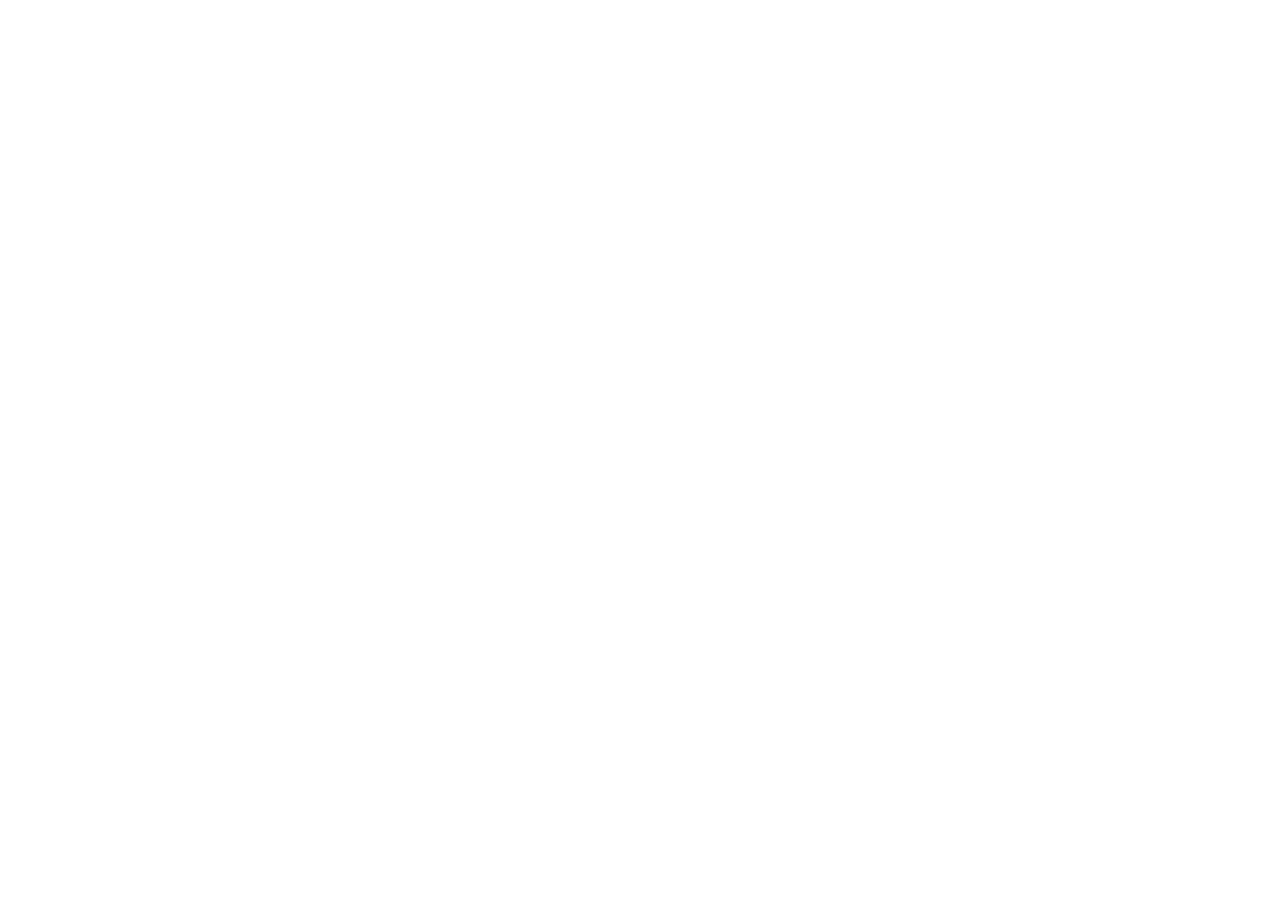
==== Doubts/Doubts.html @ cbd3db78 "Doubts . html | Doubts . css | Doubts . js linked" ====
<!DOCTYPE html>
<html lang="en">

<head>
    <meta charset="UTF-8">
    <meta http-equiv="X-UA-Compatible" content="IE=edge">
    <meta name="viewport" content="width=device-width, initial-scale=1.0">
    <title>Doubts</title>
    <link rel="stylesheet" href="Doubts.css">
</head>

<body>
    <script src="Doubts.js"></script>
</body>

</html>
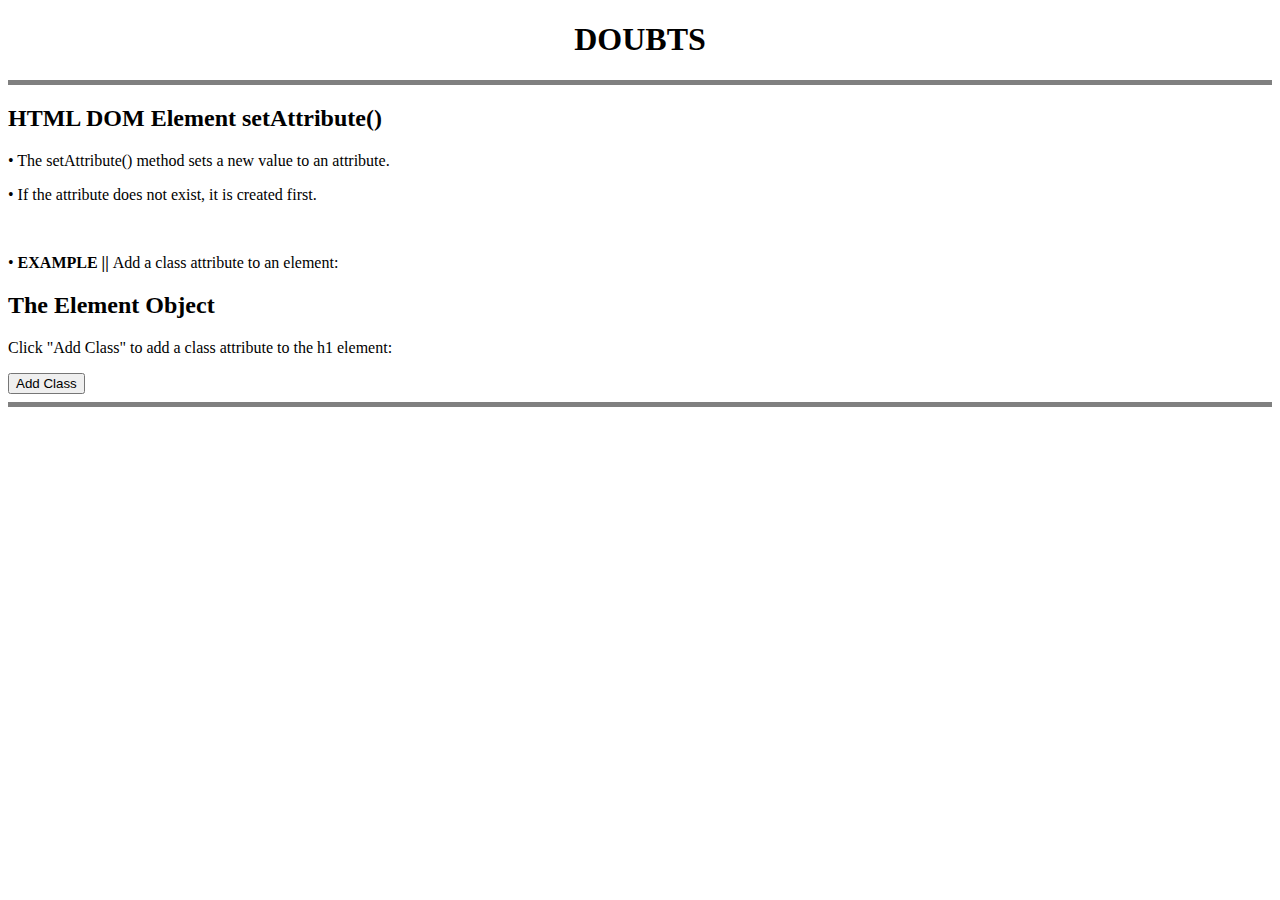
==== commit 4863dff3: "HTML DOM Element setAttribute() added" ====
--- a/Doubts/Doubts.html
+++ b/Doubts/Doubts.html
@@ -10,6 +10,21 @@
 </head>
 
 <body>
+    <h1 id="h1">DOUBTS</h1>
+    <hr size="5" noshade>
+
+    <!-- HTML DOM Element setAttribute() -->
+    <h2>HTML DOM Element setAttribute()</h2>
+    <p>• The setAttribute() method sets a new value to an attribute.</p>
+    <p>• If the attribute does not exist, it is created first.</p>
+    <br>
+    <!-- EXAMPLE -->
+    <p>• <strong>EXAMPLE || </strong> Add a class attribute to an element: </p>
+    <h2 id="myH1">The Element Object</h2>
+    <p>Click "Add Class" to add a class attribute to the h1 element:</p>
+    <button onclick="myFunction()">Add Class</button>
+    <hr size="5" noshade>
+
     <script src="Doubts.js"></script>
 </body>
 
--- a/Doubts/Doubts.css
+++ b/Doubts/Doubts.css
@@ -0,0 +1,7 @@
+#h1 {
+    text-align: center;
+}
+
+.democlass {
+    color: red;
+}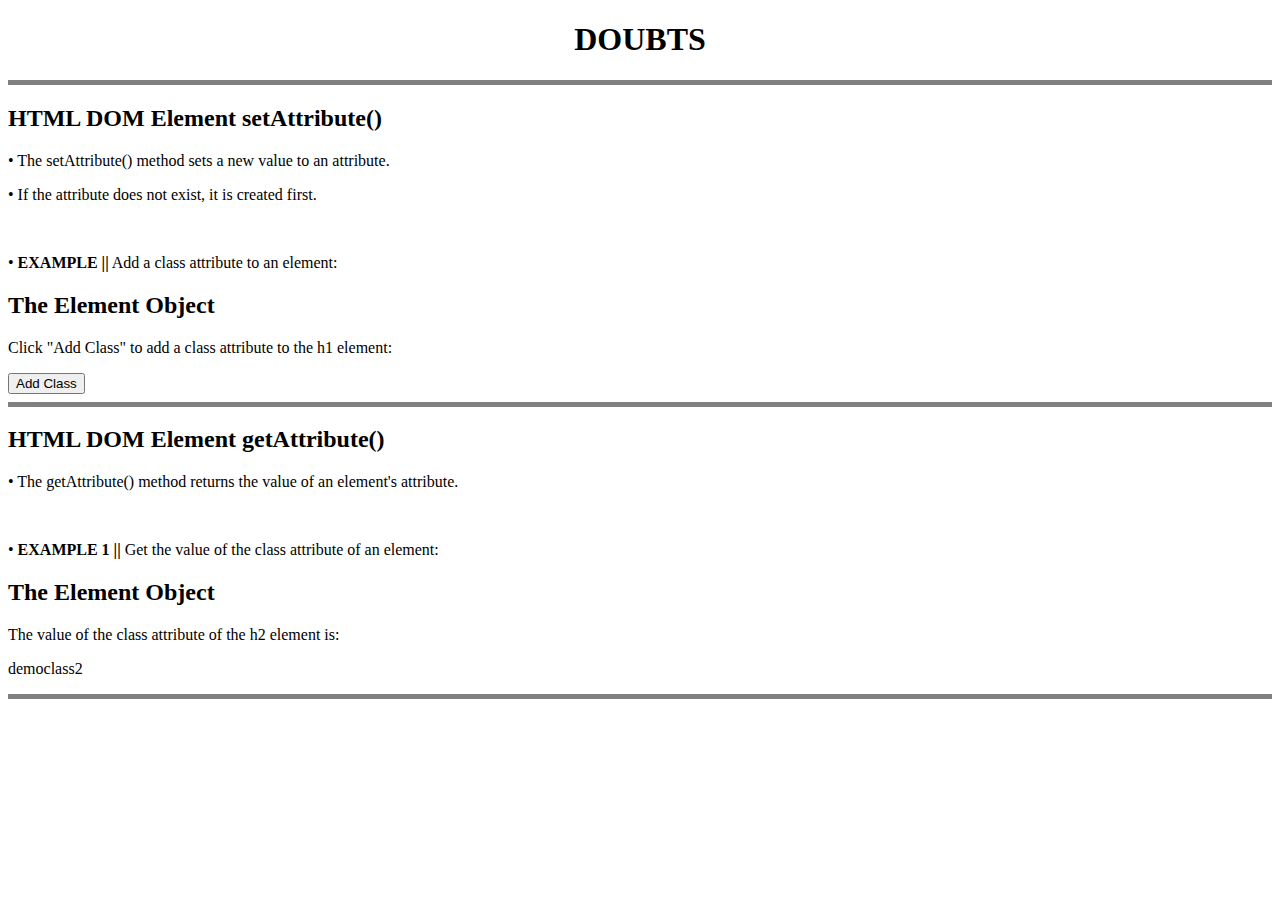
==== commit b9967739: "HTML DOM Element getAttribute() example1 added" ====
--- a/Doubts/Doubts.html
+++ b/Doubts/Doubts.html
@@ -19,10 +19,21 @@
     <p>• If the attribute does not exist, it is created first.</p>
     <br>
     <!-- EXAMPLE -->
-    <p>• <strong>EXAMPLE || </strong> Add a class attribute to an element: </p>
+    <p>• <strong>EXAMPLE ||</strong> Add a class attribute to an element: </p>
     <h2 id="myH1">The Element Object</h2>
     <p>Click "Add Class" to add a class attribute to the h1 element:</p>
     <button onclick="myFunction()">Add Class</button>
+    <hr size="5" noshade>
+
+    <!-- HTML DOM Element getAttribute() -->
+    <h2>HTML DOM Element getAttribute()</h2>
+    <p>• The getAttribute() method returns the value of an element's attribute.</p>
+    <br>
+    <!-- EXAMPLE 1 -->
+    <p>• <strong>EXAMPLE 1 ||</strong> Get the value of the class attribute of an element:</p>
+    <h2 id="myH2" class="democlass2">The Element Object</h2>
+    <p>The value of the class attribute of the h2 element is:</p>
+    <p id="demo"></p>
     <hr size="5" noshade>
 
     <script src="Doubts.js"></script>
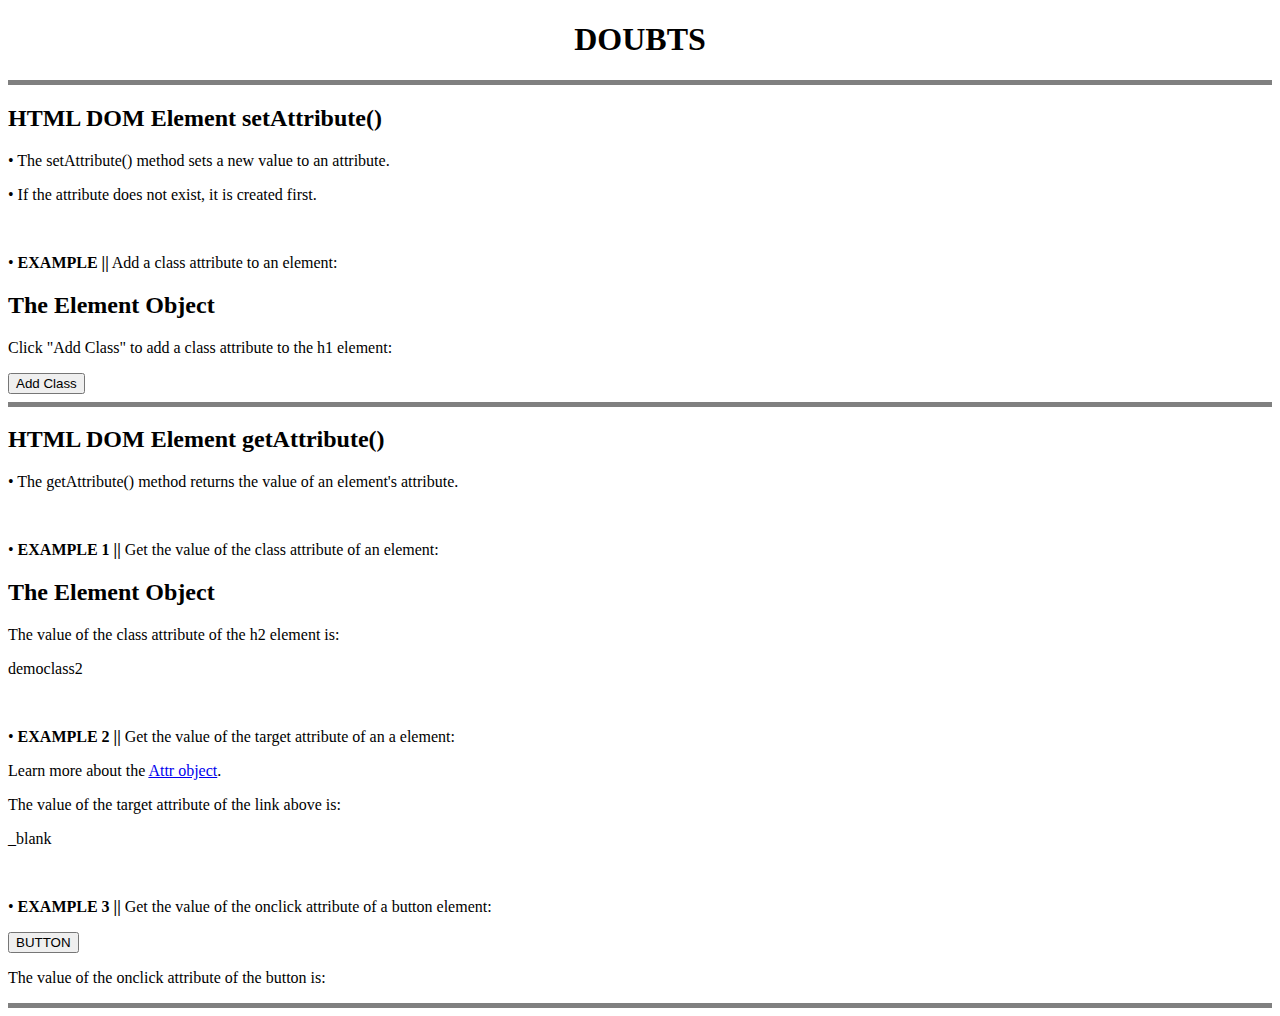
==== commit 77a42786: "HTML DOM getAttribute() added and Doubts completed" ====
--- a/Doubts/Doubts.html
+++ b/Doubts/Doubts.html
@@ -25,6 +25,7 @@
     <button onclick="myFunction()">Add Class</button>
     <hr size="5" noshade>
 
+
     <!-- HTML DOM Element getAttribute() -->
     <h2>HTML DOM Element getAttribute()</h2>
     <p>• The getAttribute() method returns the value of an element's attribute.</p>
@@ -34,7 +35,20 @@
     <h2 id="myH2" class="democlass2">The Element Object</h2>
     <p>The value of the class attribute of the h2 element is:</p>
     <p id="demo"></p>
+    <br>
+    <!-- EXAMPLE 2 -->
+    <p>• <strong>EXAMPLE 2 ||</strong> Get the value of the target attribute of an a element:</p>
+    Learn more about the <a id="myAnchor" href="dom_obj_attributes.asp" target="_blank">Attr object</a>.
+    <p>The value of the target attribute of the link above is: </p>
+    <p id="demo2"></p>
+    <br>
+    <!-- EXAMPLE 3 -->
+    <p>• <strong>EXAMPLE 3 ||</strong> Get the value of the onclick attribute of a button element:</p>
+    <button type="button" id="myButton" onclick="myFunction3()">BUTTON</button>
+    <p>The value of the onclick attribute of the button is:</p>
+    <p id="demo3"></p>
     <hr size="5" noshade>
+
 
     <script src="Doubts.js"></script>
 </body>
